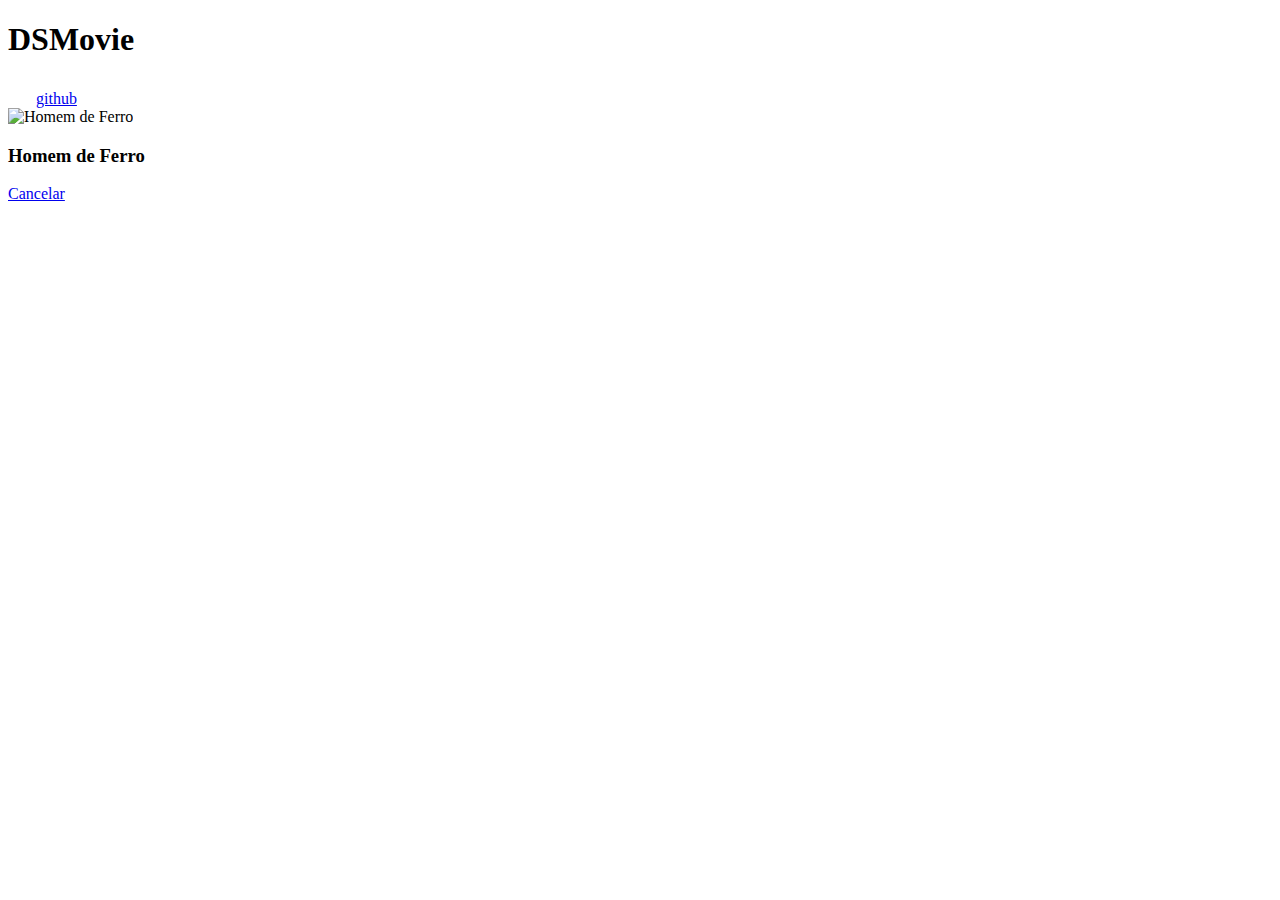
==== form.html @ d13dd65e "Formulário PARTE 1" ====
<!DOCTYPE html>
<html lang="pt-br">

<head>
    <meta charset="UTF-8">
    <meta http-equiv="X-UA-Compatible" content="IE=edge">
    <meta name="viewport" content="width=device-width, initial-scale=1.0">
    <title>DSMovie</title>

    <link href="https://cdn.jsdelivr.net/npm/bootstrap@5.1.3/dist/css/bootstrap.min.css" rel="stylesheet"
        integrity="sha384-1BmE4kWBq78iYhFldvKuhfTAU6auU8tT94WrHftjDbrCEXSU1oBoqyl2QvZ6jIW3" crossorigin="anonymous">

    <link rel="stylesheet" href="css/styles.css">

</head>

<body>
    <header>
        <nav class="container">
            <h1>DSMovie</h1>
            <div class="dsmovie-contact-container">
                <img src="img/github.svg" alt="Gihub">
                <a href="https://github.com/MichelSellan">github</a>
            </div>
        </nav>
    </header>


    <main>
        <section id="dsmovie-form-section">

            <div class="container dsmovie-form-container">

                <div>
                    <div class="dsmovie-card">
                        <img src="https://www.themoviedb.org/t/p/w600_and_h900_bestv2/adSJ0DpgOsMwrpUH78cZpLGOOAk.jpg"
                            alt="Homem de Ferro">
                        <div class="dsmovie-card-description">
                            <h3>Homem de Ferro</h3>
                            <a class="dsmovie-btn" href="index.html">Cancelar</a>
                        </div>
                    </div>
                </div>

            </div>

            


        </section>






    </main>





</body>

</html>
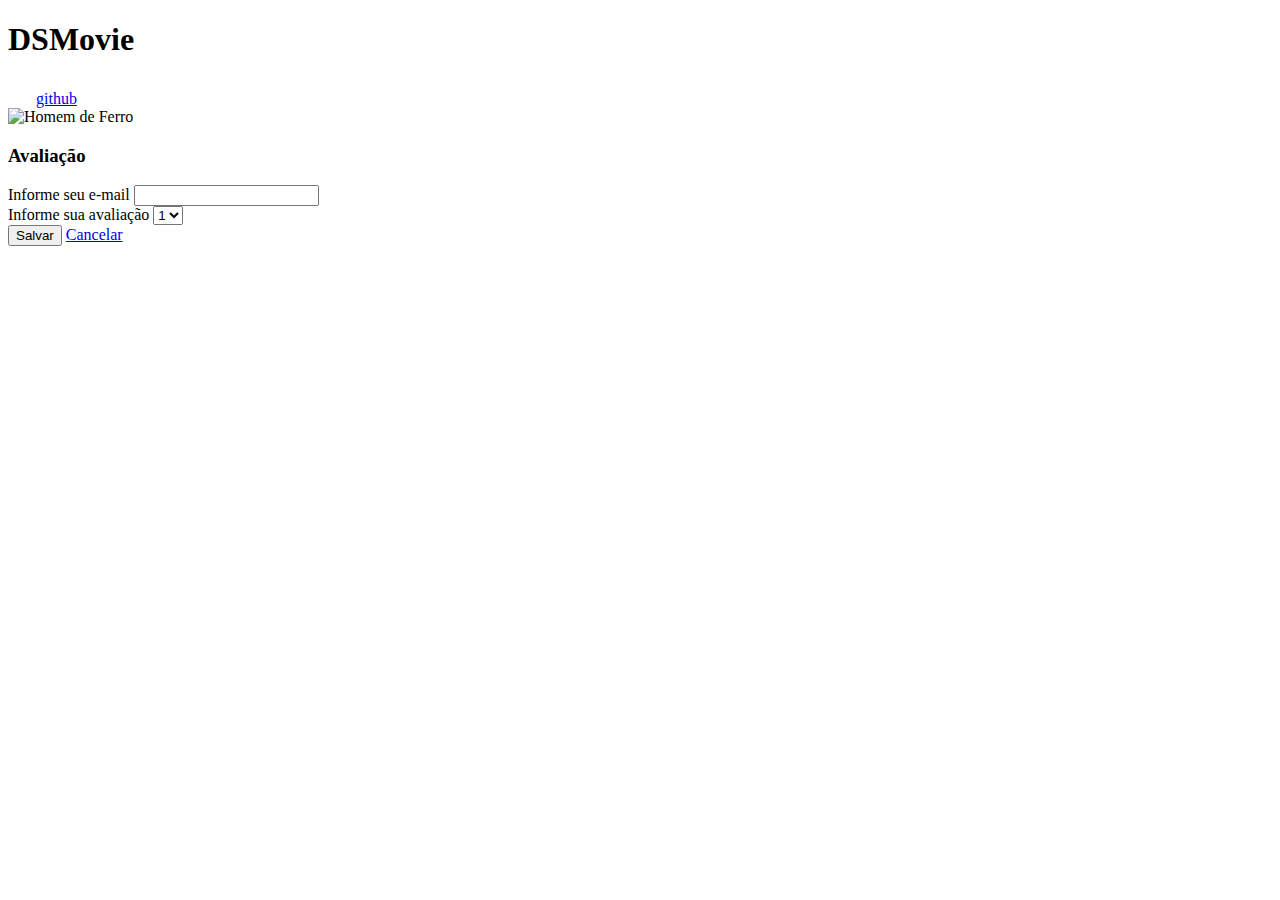
==== commit c20b0277: "Formulário PARTE 2" ====
--- a/form.html
+++ b/form.html
@@ -35,9 +35,28 @@
                     <div class="dsmovie-card">
                         <img src="https://www.themoviedb.org/t/p/w600_and_h900_bestv2/adSJ0DpgOsMwrpUH78cZpLGOOAk.jpg"
                             alt="Homem de Ferro">
-                        <div class="dsmovie-card-description">
-                            <h3>Homem de Ferro</h3>
-                            <a class="dsmovie-btn" href="index.html">Cancelar</a>
+                        <div class="dsmovie-form-description">
+                            <h3>Avaliação</h3>
+                            <form class="dsmovie-form">
+                                <div class="form-group dsmovie-form-group">
+                                    <label for="email">Informe seu e-mail</label>
+                                    <input class="form-control" type="email" id="email">
+                                </div>
+                                <div class="form-group dsmovie-form-group">
+                                    <label for="score">Informe sua avaliação</label>
+                                    <select class="form-control" name="score" id="score">
+                                        <option value="1">1</option>
+                                        <option value="2">2</option>
+                                        <option value="3">3</option>
+                                        <option value="4">4</option>
+                                        <option value="5">5</option>
+                                    </select>
+                                </div>
+                                <div class="dsmovie-form-btn-container">
+                                    <button class="dsmovie-btn" type="submit">Salvar</button>
+                                    <a class="dsmovie-btn" href="index.html">Cancelar</a>
+                                </div>
+                            </form>                       
                         </div>
                     </div>
                 </div>
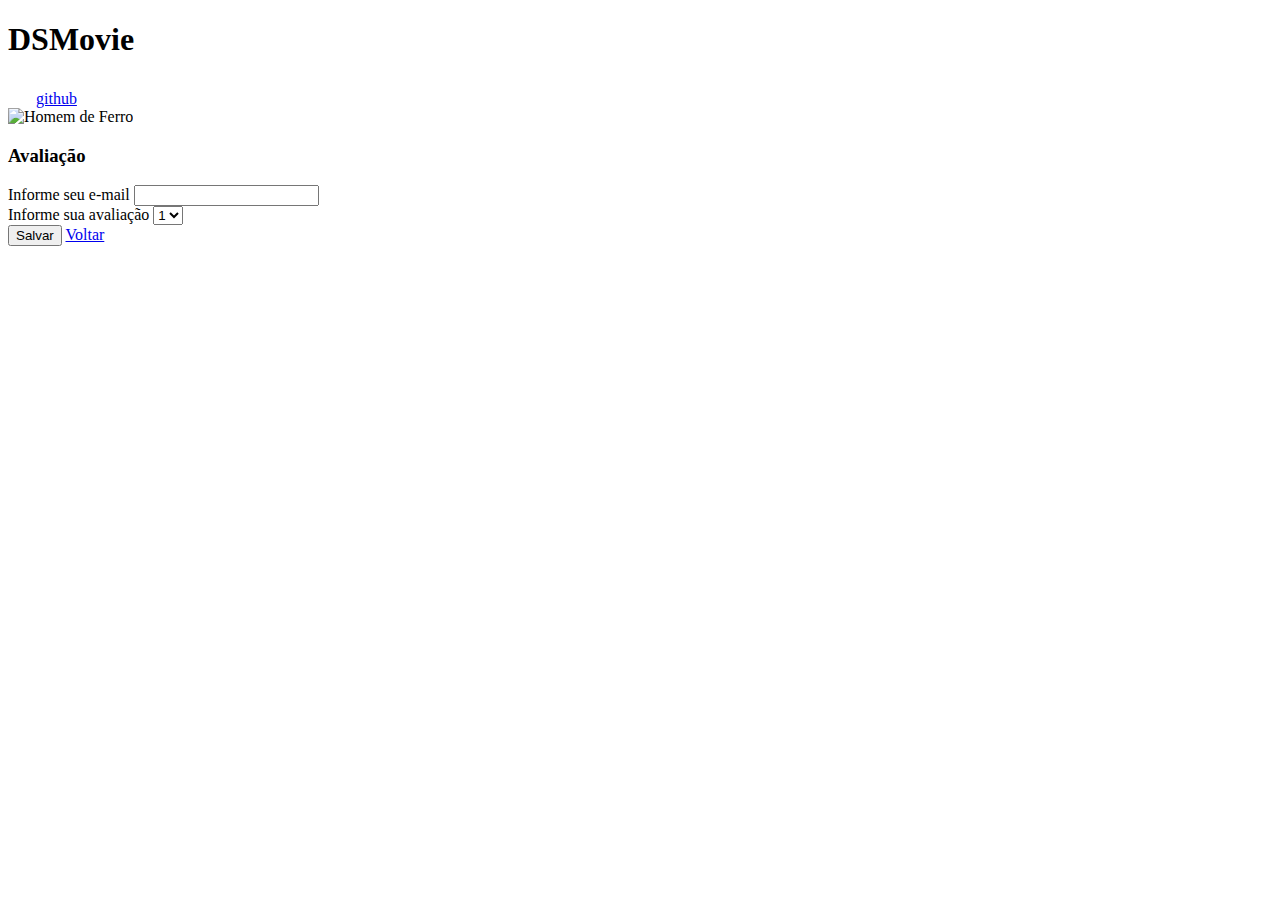
==== commit 1d8164e7: "Componente de paginação" ====
--- a/form.html
+++ b/form.html
@@ -54,7 +54,7 @@
                                 </div>
                                 <div class="dsmovie-form-btn-container">
                                     <button class="dsmovie-btn" type="submit">Salvar</button>
-                                    <a class="dsmovie-btn" href="index.html">Cancelar</a>
+                                    <a class="dsmovie-btn" href="index.html">Voltar</a>
                                 </div>
                             </form>                       
                         </div>
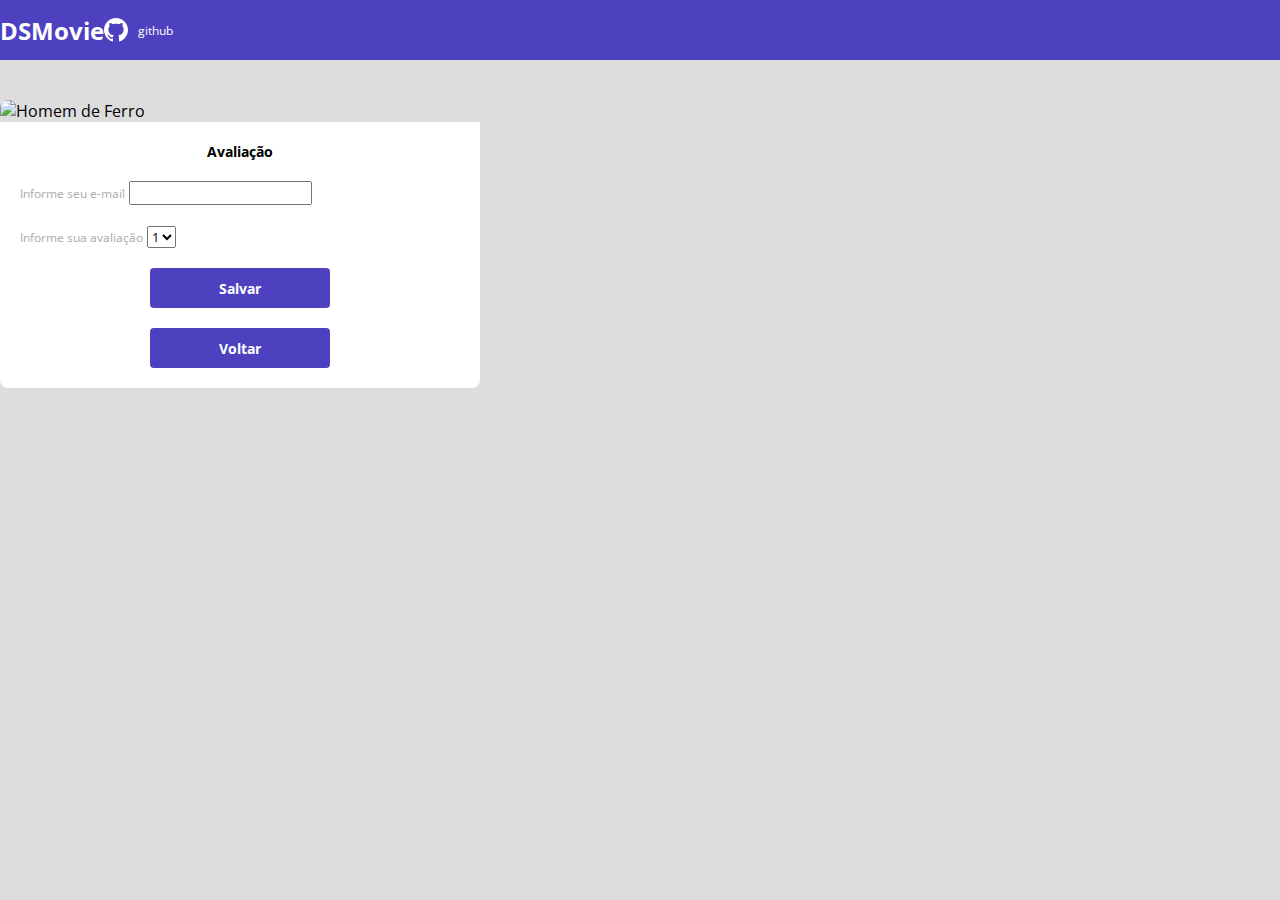
==== commit 02775a9e: "Correção de Formatação Concluída" ====
--- a/form.html
+++ b/form.html
@@ -5,6 +5,226 @@
     <meta charset="UTF-8">
     <meta http-equiv="X-UA-Compatible" content="IE=edge">
     <meta name="viewport" content="width=device-width, initial-scale=1.0">
+<style>
+    @import url('https://fonts.googleapis.com/css2?family=Open+Sans:wght@300;400;700&display=swap');
+
+:root {
+    --bg-gray: #ddd;
+    --text-gray: #4a4a4a;
+    --color-primary: #4D41C0; 
+    --white: #fff;
+    --text-light-gray: #aaa;
+    --star-yellow: #ffbb3a;
+}
+
+* {
+    margin: 0;
+    box-sizing:border-box;
+    font-family: 'Open Sans', sans-serif;
+}
+
+h1, h2, h3, h4, h5, h6 {
+    margin: 0;
+}
+
+html, body {
+    background-color:  var(--bg-gray);
+}
+
+header {
+    background-color: var(--color-primary);
+    color: var(--white);
+    height: 60px;
+    display: flex;
+    align-items: center;
+}
+
+nav {
+    display: flex;
+    align-items: center;
+    justify-content: space-between;
+}
+
+nav h1 {
+    font-size: 24px;
+    font-weight: 700;
+}
+
+nav a {
+    font-size: 12px;
+    font-weight: 400;
+}
+
+a, a:hover {
+    text-decoration: none;
+    color: unset;
+}
+
+.dsmovie-contact-container {
+    display: flex;
+    align-items: center;
+}
+
+.dsmovie-contact-container img {
+    margin-right: 10px;
+}
+
+#dsmovie-card-list {
+    padding: 0 10px;
+}
+
+.dsmovie-card {
+    width: 100%;
+}
+
+.dsmovie-card img {
+    width: 100%;
+    border-radius: 8px 8px 0 0;
+}
+
+.dsmovie-card-description {
+    background-color: var(--white);
+    padding: 10px 20px 20px 20px;
+    display: flex;
+    flex-direction: column;
+    align-items: center;
+    justify-content: space-between;
+    border-radius: 0 0 8px 8px;
+    height: 190px;
+}
+
+.dsmovie-card-description h3 {
+    font-size: 14px;
+    font-weight: 700;
+    margin-bottom: 15px;
+    text-align: center;
+}
+
+.dsmovie-card-description-bottom {
+    display: flex;
+    flex-direction: column;
+    align-items: center;
+}
+
+.dsmovie-card-description-bottom img {
+    width: 22px;
+}
+
+.dsmovie-card-description-bottom h4 {
+    font-size: 16px;
+    font-weight: 700;
+    color: var(--star-yellow);
+}
+
+.dsmovie-card-description-bottom p {
+    font-size: 12px;
+    font-weight: 400;
+    color: var(--text-light-gray);
+    margin-bottom: 10px;
+}
+
+.dsmovie-btn, .dsmovie-btn:hover {
+    width: 180px;
+    height: 40px;
+    background-color: var(--color-primary);
+    color: var(--white);
+    font-size: 14px;
+    font-weight: 700;
+    display: flex;
+    align-items: center;
+    justify-content: center;
+    border-radius: 4px;
+    border: 0;
+}
+
+.dsmovie-form-container {
+    padding: 40px 0 ;
+    max-width: 480px;
+}
+
+.dsmovie-form-description {
+    background-color: var(--white);
+    padding: 20px;
+    display: flex;
+    flex-direction: column;
+    align-items: center;
+    border-radius: 0 0 8px 8px;
+}
+
+.dsmovie-form-description h3 {
+    font-size: 14px;
+    font-weight: 700;
+    margin-bottom: 20px;
+}
+
+.dsmovie-form {
+    width: 100%;
+}
+
+.dsmovie-form-group {
+    margin-bottom: 20px;
+}
+
+.dsmovie-form-group label {
+    font-size: 12px;
+    color: var(--text-light-gray)
+}
+
+.dsmovie-form-btn-container {
+    height: 100px;
+    display: flex;
+    flex-direction: column;
+    align-items: center;
+    justify-content: space-between;
+}
+
+.dsmovie-pagination-container {
+    padding: 15px 0;  
+    display: flex;
+    justify-content: center;
+}
+
+.dsmovie-pagination-box {
+    display: flex;
+    width: 180px;
+    justify-content: space-between;
+    align-items: center;
+}
+
+.dsmovie-pagination-box p {
+    margin: 0;
+    font-size: 12px;
+    color: var(--color-primary);
+    font-weight: 400;
+}
+
+.dsmovie-pagination-box button {
+    width: 40px;
+    height: 40px;
+    border: 1px solid var(--color-primary);
+    border-radius: 4px;
+    background-color: var(--white);
+    display: flex;
+    justify-content: center;
+    align-items: center;
+}
+
+.dsmovie-pagination-box button img {
+    filter: brightness(0) saturate(100%) invert(22%) sepia(29%) saturate(5247%) hue-rotate(235deg) brightness(101%) contrast(89%);
+}
+
+.dsmovie-pagination-box button:disabled {
+    border: 1px solid var(--text-light-gray);
+}
+
+.dsmovie-pagination-box button:disabled img {
+    filter: unset;
+}
+
+.dsmovie-flip-horizontal {
+    transform: rotate(180deg);
+}
+</style>
     <title>DSMovie</title>
 
     <link href="https://cdn.jsdelivr.net/npm/bootstrap@5.1.3/dist/css/bootstrap.min.css" rel="stylesheet"
